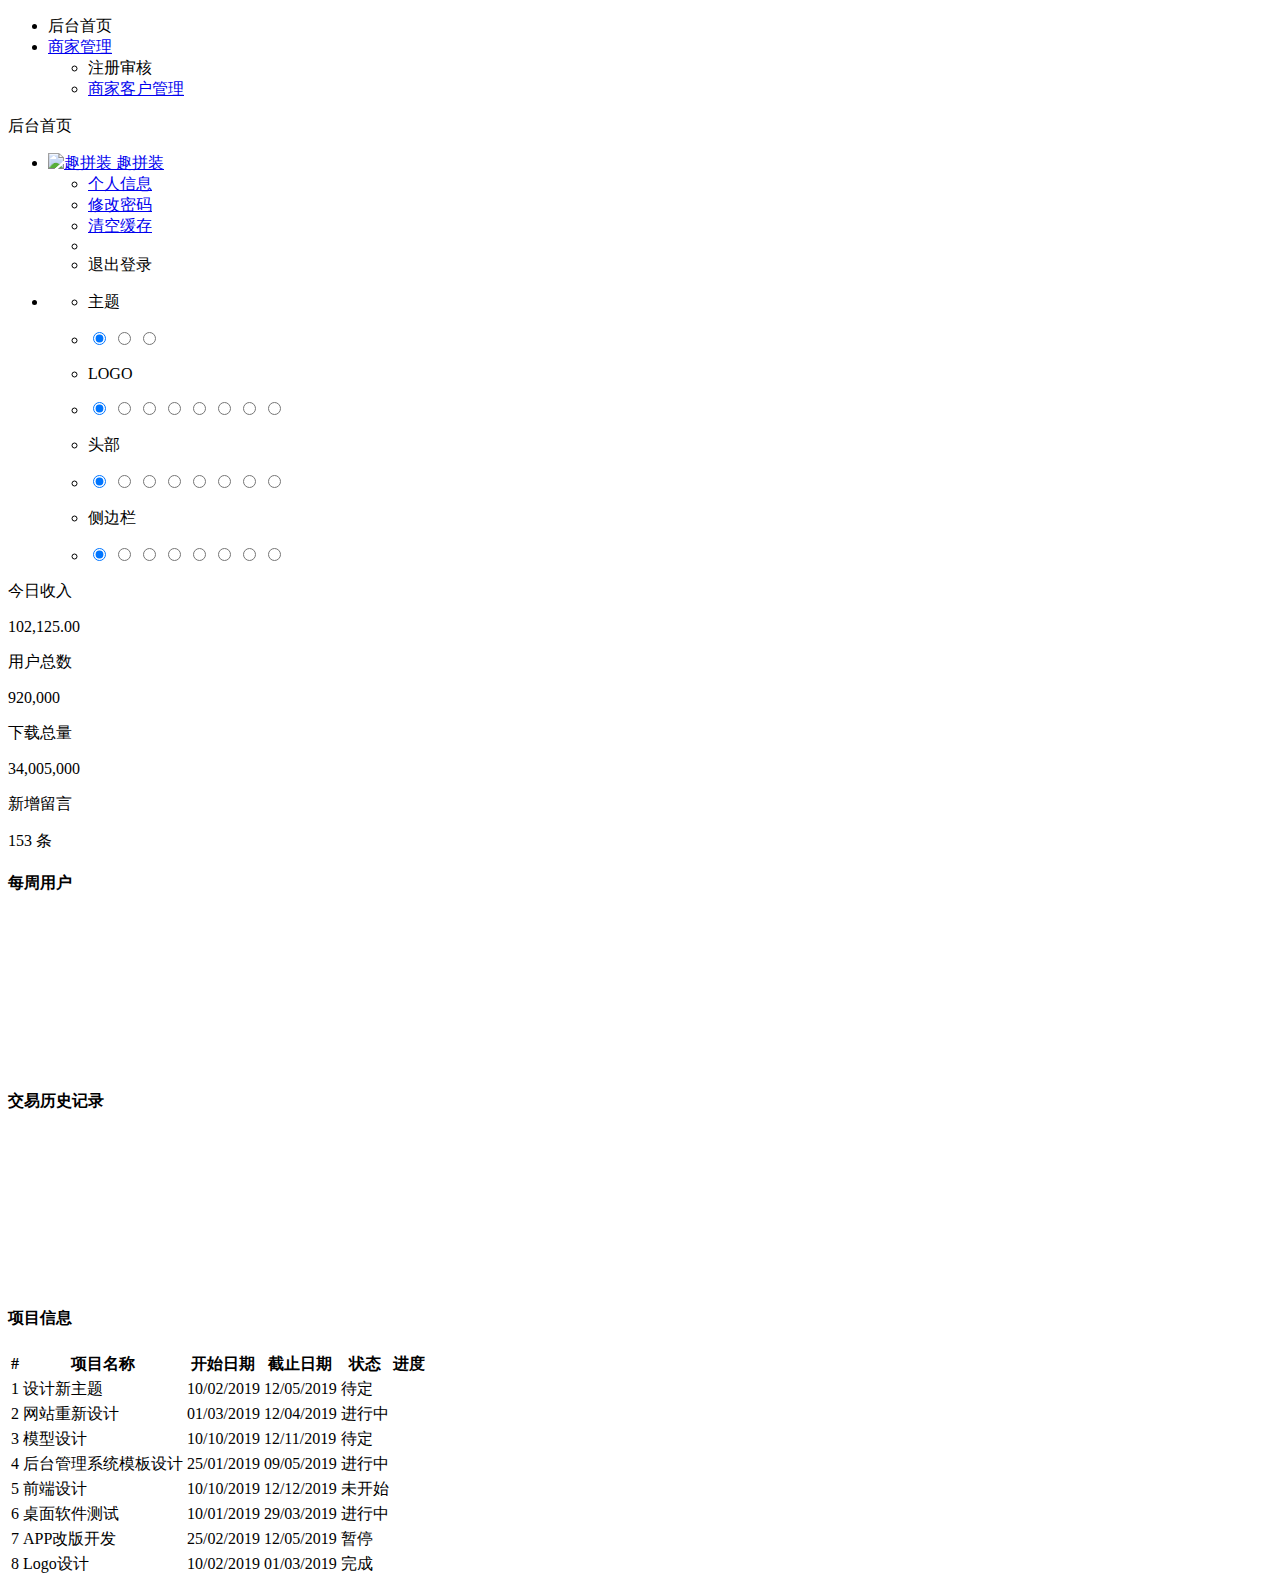
==== src/main/resources/templates/index.html @ 05cc02fd "后台管理系统" ====
<!DOCTYPE html>
<html lang="zh" xmlns:th="http://www.thymeleaf.org">
<head>
<meta charset="utf-8">
<meta name="viewport" content="width=device-width, initial-scale=1, maximum-scale=1, user-scalable=no" />
<title>趣拼装后台管理系统</title>
<link rel="icon" th:href="@{/images/favicon.ico}" type="image/ico">
<meta name="keywords" content="趣拼装后台管理系统">
<meta name="description" content="趣拼装后台管理系统">
<meta name="author" content="yinqi">
<link th:href="@{/css/bootstrap.min.css}" rel="stylesheet">
<link th:href="@{/css/materialdesignicons.min.css}" rel="stylesheet">
<link th:href="@{/css/style.min.css}" rel="stylesheet">
</head>
  
<body>
<div class="lyear-layout-web">
  <div class="lyear-layout-container">
    <!--左侧导航-->
    <aside class="lyear-layout-sidebar">
      

      <div class="lyear-layout-sidebar-scroll"> 
        
        <nav class="sidebar-main">
          <ul class="nav nav-drawer">
            <li class="nav-item active"> <a th:href="@{/back/api/index}"><i class="mdi mdi-home"></i> 后台首页</a> </li>
            <li class="nav-item nav-item-has-subnav">
              <a href="javascript:void(0)"><i class="mdi mdi-menu"></i> 商家管理</a>
              <ul class="nav nav-subnav">
                <li> <a th:href="@{/back/api/business/businessList}">注册审核</a> </li>
                <li class="nav-item nav-item-has-subnav">
                  <a href="#!">商家客户管理</a>
                </li>

              </ul>
            </li>
<!--            <li class="nav-item nav-item-has-subnav">-->
<!--              <a href="javascript:void(0)"><i class="mdi mdi-palette"></i> UI 元素</a>-->
<!--              <ul class="nav nav-subnav">-->
<!--                <li> <a href="lyear_ui_buttons.html">按钮</a> </li>-->
<!--                <li> <a href="lyear_ui_cards.html">卡片</a> </li>-->
<!--                <li> <a href="lyear_ui_grid.html">格栅</a> </li>-->
<!--                <li> <a href="lyear_ui_icons.html">图标</a> </li>-->
<!--                <li> <a href="lyear_ui_tables.html">表格</a> </li>-->
<!--                <li> <a href="lyear_ui_modals.html">模态框</a> </li>-->
<!--                <li> <a href="lyear_ui_tooltips_popover.html">提示 / 弹出框</a> </li>-->
<!--                <li> <a href="lyear_ui_alerts.html">警告框</a> </li>-->
<!--                <li> <a href="lyear_ui_pagination.html">分页</a> </li>-->
<!--                <li> <a href="lyear_ui_progress.html">进度条</a> </li>-->
<!--                <li> <a href="lyear_ui_tabs.html">标签页</a> </li>-->
<!--                <li> <a href="lyear_ui_typography.html">排版</a> </li>-->
<!--                <li> <a href="lyear_ui_other.html">其他</a> </li>-->
<!--              </ul>-->
<!--            </li>-->
<!--            <li class="nav-item nav-item-has-subnav">-->
<!--              <a href="javascript:void(0)"><i class="mdi mdi-format-align-justify"></i> 表单</a>-->
<!--              <ul class="nav nav-subnav">-->
<!--                <li> <a href="lyear_forms_elements.html">基本元素</a> </li>-->
<!--                <li> <a href="lyear_forms_radio.html">单选框</a> </li>-->
<!--                <li> <a href="lyear_forms_checkbox.html">复选框</a> </li>-->
<!--                <li> <a href="lyear_forms_switch.html">开关</a> </li>-->
<!--              </ul>-->
<!--            </li>-->
<!--            <li class="nav-item nav-item-has-subnav">-->
<!--              <a href="javascript:void(0)"><i class="mdi mdi-file-outline"></i> 示例页面</a>-->
<!--              <ul class="nav nav-subnav">-->
<!--                <li> <a href="businessList.html">文档列表</a> </li>-->
<!--                <li> <a href="lyear_pages_gallery.html">图库列表</a> </li>-->
<!--                <li> <a href="lyear_pages_config.html">网站配置</a> </li>-->
<!--                <li> <a href="lyear_pages_rabc.html">设置权限</a> </li>-->
<!--                <li> <a href="businessDetail.html">新增文档</a> </li>-->
<!--                <li> <a href="login.html">登录页面</a> </li>-->
<!--              </ul>-->
<!--            </li>-->
<!--            <li class="nav-item nav-item-has-subnav">-->
<!--              <a href="javascript:void(0)"><i class="mdi mdi-language-javascript"></i> JS 插件</a>-->
<!--              <ul class="nav nav-subnav">-->
<!--                <li> <a href="lyear_js_datepicker.html">日期选取器</a> </li>-->
<!--                <li> <a href="lyear_js_sliders.html">滑块</a> </li>-->
<!--                <li> <a href="lyear_js_colorpicker.html">选色器</a> </li>-->
<!--                <li> <a href="lyear_js_chartjs.html">Chart.js</a> </li>-->
<!--                <li> <a href="lyear_js_jconfirm.html">对话框</a> </li>-->
<!--                <li> <a href="lyear_js_tags_input.html">标签插件</a> </li>-->
<!--                <li> <a href="lyear_js_notify.html">通知消息</a> </li>-->
<!--              </ul>-->
<!--            </li>-->
<!--            <li class="nav-item nav-item-has-subnav">-->
<!--              <a href="javascript:void(0)"><i class="mdi mdi-menu"></i> 多级菜单</a>-->
<!--              <ul class="nav nav-subnav">-->
<!--                <li> <a href="#!">一级菜单</a> </li>-->
<!--                <li class="nav-item nav-item-has-subnav"> -->
<!--                  <a href="#!">一级菜单</a>-->
<!--                  <ul class="nav nav-subnav">-->
<!--                    <li> <a href="#!">二级菜单</a> </li>-->
<!--                    <li class="nav-item nav-item-has-subnav"> -->
<!--                      <a href="#!">二级菜单</a>-->
<!--                      <ul class="nav nav-subnav">-->
<!--                        <li> <a href="#!">三级菜单</a> </li>-->
<!--                        <li> <a href="#!">三级菜单</a> </li>-->
<!--                      </ul>-->
<!--                    </li>-->
<!--                  </ul>-->
<!--                </li>-->
<!--                <li> <a href="#!">一级菜单</a> </li>-->
<!--              </ul>-->
<!--            </li>-->
          </ul>
        </nav>
        
<!--        <div class="sidebar-footer">-->
<!--          <p class="copyright">Copyright &copy; 2019. <a target="_blank" href="http://lyear.itshubao.com">IT书包</a> All rights reserved.</p>-->
<!--        </div>-->
      </div>
      
    </aside>
    <!--End 左侧导航-->
    
    <!--头部信息-->
    <header class="lyear-layout-header">
      
      <nav class="navbar navbar-default">
        <div class="topbar">
          
          <div class="topbar-left">
            <div class="lyear-aside-toggler">
              <span class="lyear-toggler-bar"></span>
              <span class="lyear-toggler-bar"></span>
              <span class="lyear-toggler-bar"></span>
            </div>
            <span class="navbar-page-title"> 后台首页 </span>
          </div>
          
          <ul class="topbar-right">
            <li class="dropdown dropdown-profile">
              <a href="javascript:void(0)" data-toggle="dropdown">
                <img class="img-avatar img-avatar-48 m-r-10" th:src="@{/images/users/avatar.jpg}" alt="趣拼装" />
                <span>趣拼装 <span class="caret"></span></span>
              </a>
              <ul class="dropdown-menu dropdown-menu-right">
                <li> <a href="lyear_pages_profile.html"><i class="mdi mdi-account"></i> 个人信息</a> </li>
                <li> <a href="lyear_pages_edit_pwd.html"><i class="mdi mdi-lock-outline"></i> 修改密码</a> </li>
                <li> <a href="javascript:void(0)"><i class="mdi mdi-delete"></i> 清空缓存</a></li>
                <li class="divider"></li>
                <li> <a th:href="@{/back/api/loginOut}"><i class="mdi mdi-logout-variant"></i> 退出登录</a> </li>
              </ul>
            </li>
            <!--切换主题配色-->
		    <li class="dropdown dropdown-skin">
			  <span data-toggle="dropdown" class="icon-palette"><i class="mdi mdi-palette"></i></span>
			  <ul class="dropdown-menu dropdown-menu-right" data-stopPropagation="true">
                <li class="drop-title"><p>主题</p></li>
                <li class="drop-skin-li clearfix">
                  <span class="inverse">
                    <input type="radio" name="site_theme" value="default" id="site_theme_1" checked>
                    <label for="site_theme_1"></label>
                  </span>
                  <span>
                    <input type="radio" name="site_theme" value="dark" id="site_theme_2">
                    <label for="site_theme_2"></label>
                  </span>
                  <span>
                    <input type="radio" name="site_theme" value="translucent" id="site_theme_3">
                    <label for="site_theme_3"></label>
                  </span>
                </li>
			    <li class="drop-title"><p>LOGO</p></li>
				<li class="drop-skin-li clearfix">
                  <span class="inverse">
                    <input type="radio" name="logo_bg" value="default" id="logo_bg_1" checked>
                    <label for="logo_bg_1"></label>
                  </span>
                  <span>
                    <input type="radio" name="logo_bg" value="color_2" id="logo_bg_2">
                    <label for="logo_bg_2"></label>
                  </span>
                  <span>
                    <input type="radio" name="logo_bg" value="color_3" id="logo_bg_3">
                    <label for="logo_bg_3"></label>
                  </span>
                  <span>
                    <input type="radio" name="logo_bg" value="color_4" id="logo_bg_4">
                    <label for="logo_bg_4"></label>
                  </span>
                  <span>
                    <input type="radio" name="logo_bg" value="color_5" id="logo_bg_5">
                    <label for="logo_bg_5"></label>
                  </span>
                  <span>
                    <input type="radio" name="logo_bg" value="color_6" id="logo_bg_6">
                    <label for="logo_bg_6"></label>
                  </span>
                  <span>
                    <input type="radio" name="logo_bg" value="color_7" id="logo_bg_7">
                    <label for="logo_bg_7"></label>
                  </span>
                  <span>
                    <input type="radio" name="logo_bg" value="color_8" id="logo_bg_8">
                    <label for="logo_bg_8"></label>
                  </span>
				</li>
				<li class="drop-title"><p>头部</p></li>
				<li class="drop-skin-li clearfix">
                  <span class="inverse">
                    <input type="radio" name="header_bg" value="default" id="header_bg_1" checked>
                    <label for="header_bg_1"></label>                      
                  </span>                                                    
                  <span>                                                     
                    <input type="radio" name="header_bg" value="color_2" id="header_bg_2">
                    <label for="header_bg_2"></label>                      
                  </span>                                                    
                  <span>                                                     
                    <input type="radio" name="header_bg" value="color_3" id="header_bg_3">
                    <label for="header_bg_3"></label>
                  </span>
                  <span>
                    <input type="radio" name="header_bg" value="color_4" id="header_bg_4">
                    <label for="header_bg_4"></label>                      
                  </span>                                                    
                  <span>                                                     
                    <input type="radio" name="header_bg" value="color_5" id="header_bg_5">
                    <label for="header_bg_5"></label>                      
                  </span>                                                    
                  <span>                                                     
                    <input type="radio" name="header_bg" value="color_6" id="header_bg_6">
                    <label for="header_bg_6"></label>                      
                  </span>                                                    
                  <span>                                                     
                    <input type="radio" name="header_bg" value="color_7" id="header_bg_7">
                    <label for="header_bg_7"></label>
                  </span>
                  <span>
                    <input type="radio" name="header_bg" value="color_8" id="header_bg_8">
                    <label for="header_bg_8"></label>
                  </span>
				</li>
				<li class="drop-title"><p>侧边栏</p></li>
				<li class="drop-skin-li clearfix">
                  <span class="inverse">
                    <input type="radio" name="sidebar_bg" value="default" id="sidebar_bg_1" checked>
                    <label for="sidebar_bg_1"></label>
                  </span>
                  <span>
                    <input type="radio" name="sidebar_bg" value="color_2" id="sidebar_bg_2">
                    <label for="sidebar_bg_2"></label>
                  </span>
                  <span>
                    <input type="radio" name="sidebar_bg" value="color_3" id="sidebar_bg_3">
                    <label for="sidebar_bg_3"></label>
                  </span>
                  <span>
                    <input type="radio" name="sidebar_bg" value="color_4" id="sidebar_bg_4">
                    <label for="sidebar_bg_4"></label>
                  </span>
                  <span>
                    <input type="radio" name="sidebar_bg" value="color_5" id="sidebar_bg_5">
                    <label for="sidebar_bg_5"></label>
                  </span>
                  <span>
                    <input type="radio" name="sidebar_bg" value="color_6" id="sidebar_bg_6">
                    <label for="sidebar_bg_6"></label>
                  </span>
                  <span>
                    <input type="radio" name="sidebar_bg" value="color_7" id="sidebar_bg_7">
                    <label for="sidebar_bg_7"></label>
                  </span>
                  <span>
                    <input type="radio" name="sidebar_bg" value="color_8" id="sidebar_bg_8">
                    <label for="sidebar_bg_8"></label>
                  </span>
				</li>
			  </ul>
			</li>
            <!--切换主题配色-->
          </ul>
          
        </div>
      </nav>
      
    </header>
    <!--End 头部信息-->
    
    <!--页面主要内容-->
    <main class="lyear-layout-content">
      
      <div class="container-fluid">
        
        <div class="row">
          <div class="col-sm-6 col-lg-3">
            <div class="card bg-primary">
              <div class="card-body clearfix">
                <div class="pull-right">
                  <p class="h6 text-white m-t-0">今日收入</p>
                  <p class="h3 text-white m-b-0">102,125.00</p>
                </div>
                <div class="pull-left"> <span class="img-avatar img-avatar-48 bg-translucent"><i class="mdi mdi-currency-cny fa-1-5x"></i></span> </div>
              </div>
            </div>
          </div>
          
          <div class="col-sm-6 col-lg-3">
            <div class="card bg-danger">
              <div class="card-body clearfix">
                <div class="pull-right">
                  <p class="h6 text-white m-t-0">用户总数</p>
                  <p class="h3 text-white m-b-0">920,000</p>
                </div>
                <div class="pull-left"> <span class="img-avatar img-avatar-48 bg-translucent"><i class="mdi mdi-account fa-1-5x"></i></span> </div>
              </div>
            </div>
          </div>
          
          <div class="col-sm-6 col-lg-3">
            <div class="card bg-success">
              <div class="card-body clearfix">
                <div class="pull-right">
                  <p class="h6 text-white m-t-0">下载总量</p>
                  <p class="h3 text-white m-b-0">34,005,000</p>
                </div>
                <div class="pull-left"> <span class="img-avatar img-avatar-48 bg-translucent"><i class="mdi mdi-arrow-down-bold fa-1-5x"></i></span> </div>
              </div>
            </div>
          </div>
          
          <div class="col-sm-6 col-lg-3">
            <div class="card bg-purple">
              <div class="card-body clearfix">
                <div class="pull-right">
                  <p class="h6 text-white m-t-0">新增留言</p>
                  <p class="h3 text-white m-b-0">153 条</p>
                </div>
                <div class="pull-left"> <span class="img-avatar img-avatar-48 bg-translucent"><i class="mdi mdi-comment-outline fa-1-5x"></i></span> </div>
              </div>
            </div>
          </div>
        </div>
        
        <div class="row">
          
          <div class="col-lg-6"> 
            <div class="card">
              <div class="card-header">
                <h4>每周用户</h4>
              </div>
              <div class="card-body">
                <canvas class="js-chartjs-bars"></canvas>
              </div>
            </div>
          </div>
          
          <div class="col-lg-6"> 
            <div class="card">
              <div class="card-header">
                <h4>交易历史记录</h4>
              </div>
              <div class="card-body">
                <canvas class="js-chartjs-lines"></canvas>
              </div>
            </div>
          </div>
           
        </div>
        
        <div class="row">
          
          <div class="col-lg-12">
            <div class="card">
              <div class="card-header">
                <h4>项目信息</h4>
              </div>
              <div class="card-body">
                <div class="table-responsive">
                  <table class="table table-hover">
                    <thead>
                      <tr>
                        <th>#</th>
                        <th>项目名称</th>
                        <th>开始日期</th>
                        <th>截止日期</th>
                        <th>状态</th>
                        <th>进度</th>
                      </tr>
                    </thead>
                    <tbody>
                      <tr>
                        <td>1</td>
                        <td>设计新主题</td>
                        <td>10/02/2019</td>
                        <td>12/05/2019</td>
                        <td><span class="label label-warning">待定</span></td>
                        <td>
                          <div class="progress progress-striped progress-sm">
                            <div class="progress-bar progress-bar-warning" style="width: 45%;"></div>
                          </div>
                        </td>
                      </tr>
                      <tr>
                        <td>2</td>
                        <td>网站重新设计</td>
                        <td>01/03/2019</td>
                       <td>12/04/2019</td>
                        <td><span class="label label-success">进行中</span></td>
                        <td>
                          <div class="progress progress-striped progress-sm">
                            <div class="progress-bar progress-bar-success" style="width: 30%;"></div>
                          </div>
                        </td>
                      </tr>
                      <tr>
                        <td>3</td>
                        <td>模型设计</td>
                         <td>10/10/2019</td>
                         <td>12/11/2019</td>
                        <td><span class="label label-warning">待定</span></td>
                        <td>
                          <div class="progress progress-striped progress-sm">
                            <div class="progress-bar progress-bar-warning" style="width: 25%;"></div>
                          </div>
                        </td>
                      </tr>
                      <tr>
                        <td>4</td>
                        <td>后台管理系统模板设计</td>
                        <td>25/01/2019</td>
                        <td>09/05/2019</td>
                        <td><span class="label label-success">进行中</span></td>
                        <td>
                          <div class="progress progress-striped progress-sm">
                            <div class="progress-bar progress-bar-success" style="width: 55%;"></div>
                          </div>
                        </td>
                      </tr>
                      <tr>
                        <td>5</td>
                        <td>前端设计</td>
                        <td>10/10/2019</td>
                        <td>12/12/2019</td>
                        <td><span class="label label-danger">未开始</span></td>
                        <td>
                          <div class="progress progress-striped progress-sm">
                            <div class="progress-bar progress-bar-danger" style="width: 0%;"></div>
                          </div>
                        </td>
                      </tr>
                      <tr>
                        <td>6</td>
                        <td>桌面软件测试</td>
                        <td>10/01/2019</td>
                        <td>29/03/2019</td>
                        <td><span class="label label-success">进行中</span></td>
                        <td>
                          <div class="progress progress-striped progress-sm">
                            <div class="progress-bar progress-bar-success" style="width: 75%;"></div>
                          </div>
                        </td>
                      </tr>
                      <tr>
                        <td>7</td>
                        <td>APP改版开发</td>
                        <td>25/02/2019</td>
                        <td>12/05/2019</td>
                        <td><span class="label label-danger">暂停</span></td>
                        <td>
                          <div class="progress progress-striped progress-sm">
                            <div class="progress-bar progress-bar-danger" style="width: 15%;"></div>
                          </div>
                        </td>
                      </tr>
                      <tr>
                        <td>8</td>
                        <td>Logo设计</td>
                        <td>10/02/2019</td>
                        <td>01/03/2019</td>
                        <td><span class="label label-warning">完成</span></td>
                        <td>
                          <div class="progress progress-striped progress-sm">
                            <div class="progress-bar progress-bar-success" style="width: 100%;"></div>
                          </div>
                        </td>
                      </tr>
                    </tbody>
                  </table>
                </div>
              </div>
            </div>
          </div>
          
        </div>
        
      </div>
      
    </main>
    <!--End 页面主要内容-->
  </div>
</div>

<script type="text/javascript" th:src="@{/js/jquery.min.js}"></script>
<script type="text/javascript" th:src="@{/js/bootstrap.min.js}"></script>
<script type="text/javascript" th:src="@{/js/perfect-scrollbar.min.js}"></script>
<script type="text/javascript" th:src="@{/js/main.min.js}"></script>

<!--图表插件-->
<script type="text/javascript"  th:src="@{/js/Chart.js}"></script>
<script type="text/javascript">
$(document).ready(function(e) {
    var $dashChartBarsCnt  = jQuery( '.js-chartjs-bars' )[0].getContext( '2d' ),
        $dashChartLinesCnt = jQuery( '.js-chartjs-lines' )[0].getContext( '2d' );
    
    var $dashChartBarsData = {
		labels: ['周一', '周二', '周三', '周四', '周五', '周六', '周日'],
		datasets: [
			{
				label: '注册用户',
                borderWidth: 1,
                borderColor: 'rgba(0,0,0,0)',
				backgroundColor: 'rgba(51,202,185,0.5)',
                hoverBackgroundColor: "rgba(51,202,185,0.7)",
                hoverBorderColor: "rgba(0,0,0,0)",
				data: [2500, 1500, 1200, 3200, 4800, 3500, 1500]
			}
		]
	};
    var $dashChartLinesData = {
		labels: ['2003', '2004', '2005', '2006', '2007', '2008', '2009', '2010', '2011', '2012', '2013', '2014'],
		datasets: [
			{
				label: '交易资金',
				data: [20, 25, 40, 30, 45, 40, 55, 40, 48, 40, 42, 50],
				borderColor: '#358ed7',
				backgroundColor: 'rgba(53, 142, 215, 0.175)',
                borderWidth: 1,
                fill: false,
                lineTension: 0.5
			}
		]
	};
    
    new Chart($dashChartBarsCnt, {
        type: 'bar',
        data: $dashChartBarsData
    });
    
    var myLineChart = new Chart($dashChartLinesCnt, {
        type: 'line',
        data: $dashChartLinesData,
    });
});
</script>
</body>
</html>
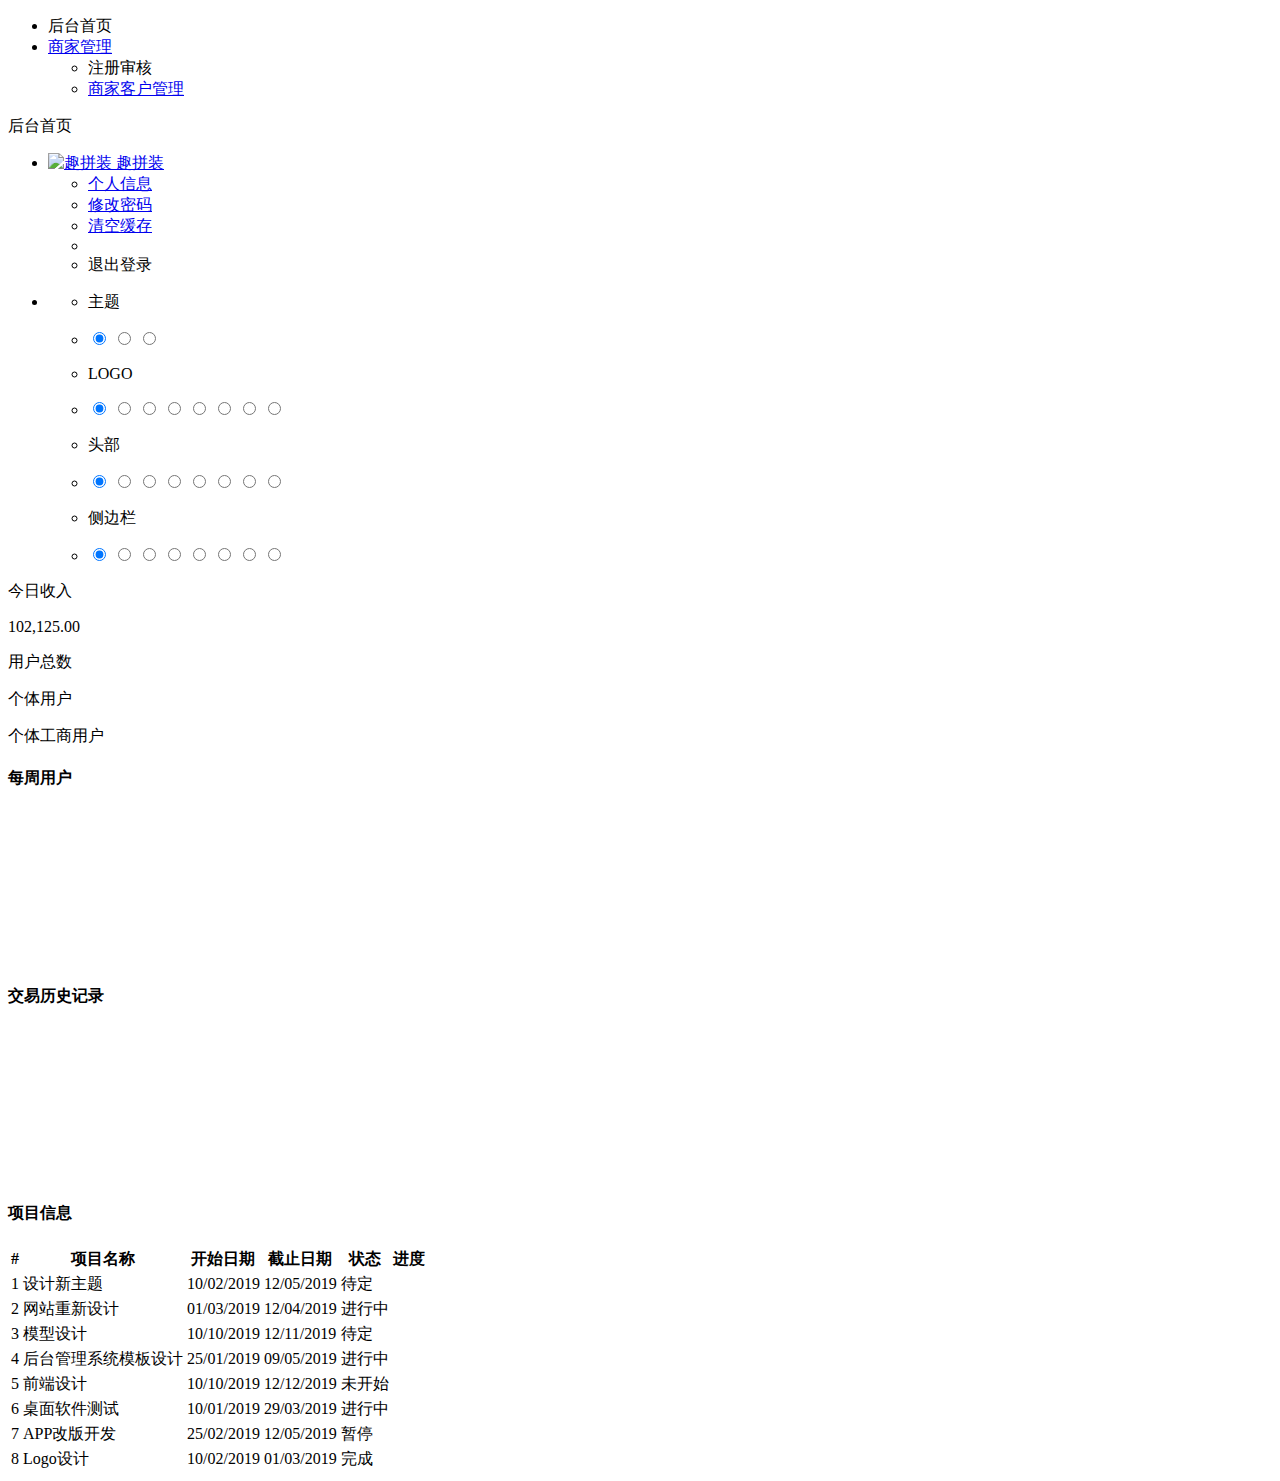
==== commit 91c8f7e5: "一些优化" ====
--- a/src/main/resources/templates/index.html
+++ b/src/main/resources/templates/index.html
@@ -303,7 +303,7 @@
               <div class="card-body clearfix">
                 <div class="pull-right">
                   <p class="h6 text-white m-t-0">用户总数</p>
-                  <p class="h3 text-white m-b-0">920,000</p>
+                  <p class="h3 text-white m-b-0" th:text="${count}"></p>
                 </div>
                 <div class="pull-left"> <span class="img-avatar img-avatar-48 bg-translucent"><i class="mdi mdi-account fa-1-5x"></i></span> </div>
               </div>
@@ -314,8 +314,8 @@
             <div class="card bg-success">
               <div class="card-body clearfix">
                 <div class="pull-right">
-                  <p class="h6 text-white m-t-0">下载总量</p>
-                  <p class="h3 text-white m-b-0">34,005,000</p>
+                  <p class="h6 text-white m-t-0">个体用户</p>
+                  <p class="h3 text-white m-b-0" th:text="${count0}"></p>
                 </div>
                 <div class="pull-left"> <span class="img-avatar img-avatar-48 bg-translucent"><i class="mdi mdi-arrow-down-bold fa-1-5x"></i></span> </div>
               </div>
@@ -326,8 +326,8 @@
             <div class="card bg-purple">
               <div class="card-body clearfix">
                 <div class="pull-right">
-                  <p class="h6 text-white m-t-0">新增留言</p>
-                  <p class="h3 text-white m-b-0">153 条</p>
+                  <p class="h6 text-white m-t-0" >个体工商用户</p>
+                  <p class="h3 text-white m-b-0" th:text="${count1}"></p>
                 </div>
                 <div class="pull-left"> <span class="img-avatar img-avatar-48 bg-translucent"><i class="mdi mdi-comment-outline fa-1-5x"></i></span> </div>
               </div>
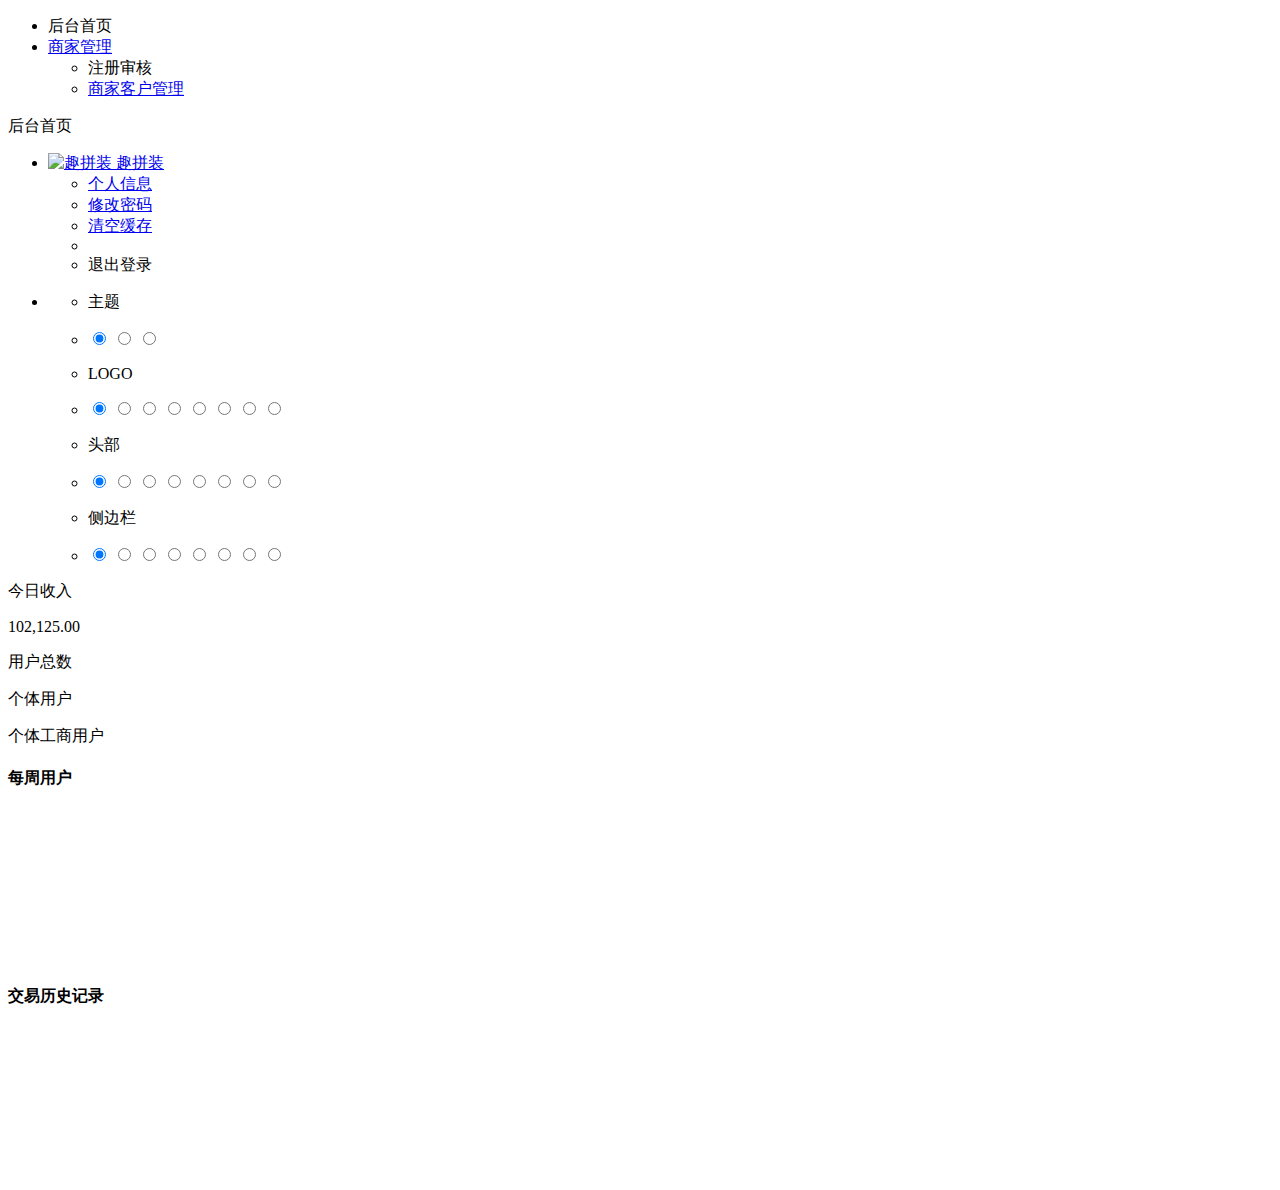
==== commit ef9526a3: "一些优化" ====
--- a/src/main/resources/templates/index.html
+++ b/src/main/resources/templates/index.html
@@ -361,131 +361,131 @@
            
         </div>
         
-        <div class="row">
-          
-          <div class="col-lg-12">
-            <div class="card">
-              <div class="card-header">
-                <h4>项目信息</h4>
-              </div>
-              <div class="card-body">
-                <div class="table-responsive">
-                  <table class="table table-hover">
-                    <thead>
-                      <tr>
-                        <th>#</th>
-                        <th>项目名称</th>
-                        <th>开始日期</th>
-                        <th>截止日期</th>
-                        <th>状态</th>
-                        <th>进度</th>
-                      </tr>
-                    </thead>
-                    <tbody>
-                      <tr>
-                        <td>1</td>
-                        <td>设计新主题</td>
-                        <td>10/02/2019</td>
-                        <td>12/05/2019</td>
-                        <td><span class="label label-warning">待定</span></td>
-                        <td>
-                          <div class="progress progress-striped progress-sm">
-                            <div class="progress-bar progress-bar-warning" style="width: 45%;"></div>
-                          </div>
-                        </td>
-                      </tr>
-                      <tr>
-                        <td>2</td>
-                        <td>网站重新设计</td>
-                        <td>01/03/2019</td>
-                       <td>12/04/2019</td>
-                        <td><span class="label label-success">进行中</span></td>
-                        <td>
-                          <div class="progress progress-striped progress-sm">
-                            <div class="progress-bar progress-bar-success" style="width: 30%;"></div>
-                          </div>
-                        </td>
-                      </tr>
-                      <tr>
-                        <td>3</td>
-                        <td>模型设计</td>
-                         <td>10/10/2019</td>
-                         <td>12/11/2019</td>
-                        <td><span class="label label-warning">待定</span></td>
-                        <td>
-                          <div class="progress progress-striped progress-sm">
-                            <div class="progress-bar progress-bar-warning" style="width: 25%;"></div>
-                          </div>
-                        </td>
-                      </tr>
-                      <tr>
-                        <td>4</td>
-                        <td>后台管理系统模板设计</td>
-                        <td>25/01/2019</td>
-                        <td>09/05/2019</td>
-                        <td><span class="label label-success">进行中</span></td>
-                        <td>
-                          <div class="progress progress-striped progress-sm">
-                            <div class="progress-bar progress-bar-success" style="width: 55%;"></div>
-                          </div>
-                        </td>
-                      </tr>
-                      <tr>
-                        <td>5</td>
-                        <td>前端设计</td>
-                        <td>10/10/2019</td>
-                        <td>12/12/2019</td>
-                        <td><span class="label label-danger">未开始</span></td>
-                        <td>
-                          <div class="progress progress-striped progress-sm">
-                            <div class="progress-bar progress-bar-danger" style="width: 0%;"></div>
-                          </div>
-                        </td>
-                      </tr>
-                      <tr>
-                        <td>6</td>
-                        <td>桌面软件测试</td>
-                        <td>10/01/2019</td>
-                        <td>29/03/2019</td>
-                        <td><span class="label label-success">进行中</span></td>
-                        <td>
-                          <div class="progress progress-striped progress-sm">
-                            <div class="progress-bar progress-bar-success" style="width: 75%;"></div>
-                          </div>
-                        </td>
-                      </tr>
-                      <tr>
-                        <td>7</td>
-                        <td>APP改版开发</td>
-                        <td>25/02/2019</td>
-                        <td>12/05/2019</td>
-                        <td><span class="label label-danger">暂停</span></td>
-                        <td>
-                          <div class="progress progress-striped progress-sm">
-                            <div class="progress-bar progress-bar-danger" style="width: 15%;"></div>
-                          </div>
-                        </td>
-                      </tr>
-                      <tr>
-                        <td>8</td>
-                        <td>Logo设计</td>
-                        <td>10/02/2019</td>
-                        <td>01/03/2019</td>
-                        <td><span class="label label-warning">完成</span></td>
-                        <td>
-                          <div class="progress progress-striped progress-sm">
-                            <div class="progress-bar progress-bar-success" style="width: 100%;"></div>
-                          </div>
-                        </td>
-                      </tr>
-                    </tbody>
-                  </table>
-                </div>
-              </div>
-            </div>
-          </div>
-          
-        </div>
+<!--        <div class="row">-->
+<!--          -->
+<!--          <div class="col-lg-12">-->
+<!--            <div class="card">-->
+<!--              <div class="card-header">-->
+<!--                <h4>项目信息</h4>-->
+<!--              </div>-->
+<!--              <div class="card-body">-->
+<!--                <div class="table-responsive">-->
+<!--                  <table class="table table-hover">-->
+<!--                    <thead>-->
+<!--                      <tr>-->
+<!--                        <th>#</th>-->
+<!--                        <th>项目名称</th>-->
+<!--                        <th>开始日期</th>-->
+<!--                        <th>截止日期</th>-->
+<!--                        <th>状态</th>-->
+<!--                        <th>进度</th>-->
+<!--                      </tr>-->
+<!--                    </thead>-->
+<!--                    <tbody>-->
+<!--                      <tr>-->
+<!--                        <td>1</td>-->
+<!--                        <td>设计新主题</td>-->
+<!--                        <td>10/02/2019</td>-->
+<!--                        <td>12/05/2019</td>-->
+<!--                        <td><span class="label label-warning">待定</span></td>-->
+<!--                        <td>-->
+<!--                          <div class="progress progress-striped progress-sm">-->
+<!--                            <div class="progress-bar progress-bar-warning" style="width: 45%;"></div>-->
+<!--                          </div>-->
+<!--                        </td>-->
+<!--                      </tr>-->
+<!--                      <tr>-->
+<!--                        <td>2</td>-->
+<!--                        <td>网站重新设计</td>-->
+<!--                        <td>01/03/2019</td>-->
+<!--                       <td>12/04/2019</td>-->
+<!--                        <td><span class="label label-success">进行中</span></td>-->
+<!--                        <td>-->
+<!--                          <div class="progress progress-striped progress-sm">-->
+<!--                            <div class="progress-bar progress-bar-success" style="width: 30%;"></div>-->
+<!--                          </div>-->
+<!--                        </td>-->
+<!--                      </tr>-->
+<!--                      <tr>-->
+<!--                        <td>3</td>-->
+<!--                        <td>模型设计</td>-->
+<!--                         <td>10/10/2019</td>-->
+<!--                         <td>12/11/2019</td>-->
+<!--                        <td><span class="label label-warning">待定</span></td>-->
+<!--                        <td>-->
+<!--                          <div class="progress progress-striped progress-sm">-->
+<!--                            <div class="progress-bar progress-bar-warning" style="width: 25%;"></div>-->
+<!--                          </div>-->
+<!--                        </td>-->
+<!--                      </tr>-->
+<!--                      <tr>-->
+<!--                        <td>4</td>-->
+<!--                        <td>后台管理系统模板设计</td>-->
+<!--                        <td>25/01/2019</td>-->
+<!--                        <td>09/05/2019</td>-->
+<!--                        <td><span class="label label-success">进行中</span></td>-->
+<!--                        <td>-->
+<!--                          <div class="progress progress-striped progress-sm">-->
+<!--                            <div class="progress-bar progress-bar-success" style="width: 55%;"></div>-->
+<!--                          </div>-->
+<!--                        </td>-->
+<!--                      </tr>-->
+<!--                      <tr>-->
+<!--                        <td>5</td>-->
+<!--                        <td>前端设计</td>-->
+<!--                        <td>10/10/2019</td>-->
+<!--                        <td>12/12/2019</td>-->
+<!--                        <td><span class="label label-danger">未开始</span></td>-->
+<!--                        <td>-->
+<!--                          <div class="progress progress-striped progress-sm">-->
+<!--                            <div class="progress-bar progress-bar-danger" style="width: 0%;"></div>-->
+<!--                          </div>-->
+<!--                        </td>-->
+<!--                      </tr>-->
+<!--                      <tr>-->
+<!--                        <td>6</td>-->
+<!--                        <td>桌面软件测试</td>-->
+<!--                        <td>10/01/2019</td>-->
+<!--                        <td>29/03/2019</td>-->
+<!--                        <td><span class="label label-success">进行中</span></td>-->
+<!--                        <td>-->
+<!--                          <div class="progress progress-striped progress-sm">-->
+<!--                            <div class="progress-bar progress-bar-success" style="width: 75%;"></div>-->
+<!--                          </div>-->
+<!--                        </td>-->
+<!--                      </tr>-->
+<!--                      <tr>-->
+<!--                        <td>7</td>-->
+<!--                        <td>APP改版开发</td>-->
+<!--                        <td>25/02/2019</td>-->
+<!--                        <td>12/05/2019</td>-->
+<!--                        <td><span class="label label-danger">暂停</span></td>-->
+<!--                        <td>-->
+<!--                          <div class="progress progress-striped progress-sm">-->
+<!--                            <div class="progress-bar progress-bar-danger" style="width: 15%;"></div>-->
+<!--                          </div>-->
+<!--                        </td>-->
+<!--                      </tr>-->
+<!--                      <tr>-->
+<!--                        <td>8</td>-->
+<!--                        <td>Logo设计</td>-->
+<!--                        <td>10/02/2019</td>-->
+<!--                        <td>01/03/2019</td>-->
+<!--                        <td><span class="label label-warning">完成</span></td>-->
+<!--                        <td>-->
+<!--                          <div class="progress progress-striped progress-sm">-->
+<!--                            <div class="progress-bar progress-bar-success" style="width: 100%;"></div>-->
+<!--                          </div>-->
+<!--                        </td>-->
+<!--                      </tr>-->
+<!--                    </tbody>-->
+<!--                  </table>-->
+<!--                </div>-->
+<!--              </div>-->
+<!--            </div>-->
+<!--          </div>-->
+<!--          -->
+<!--        </div>-->
         
       </div>
       
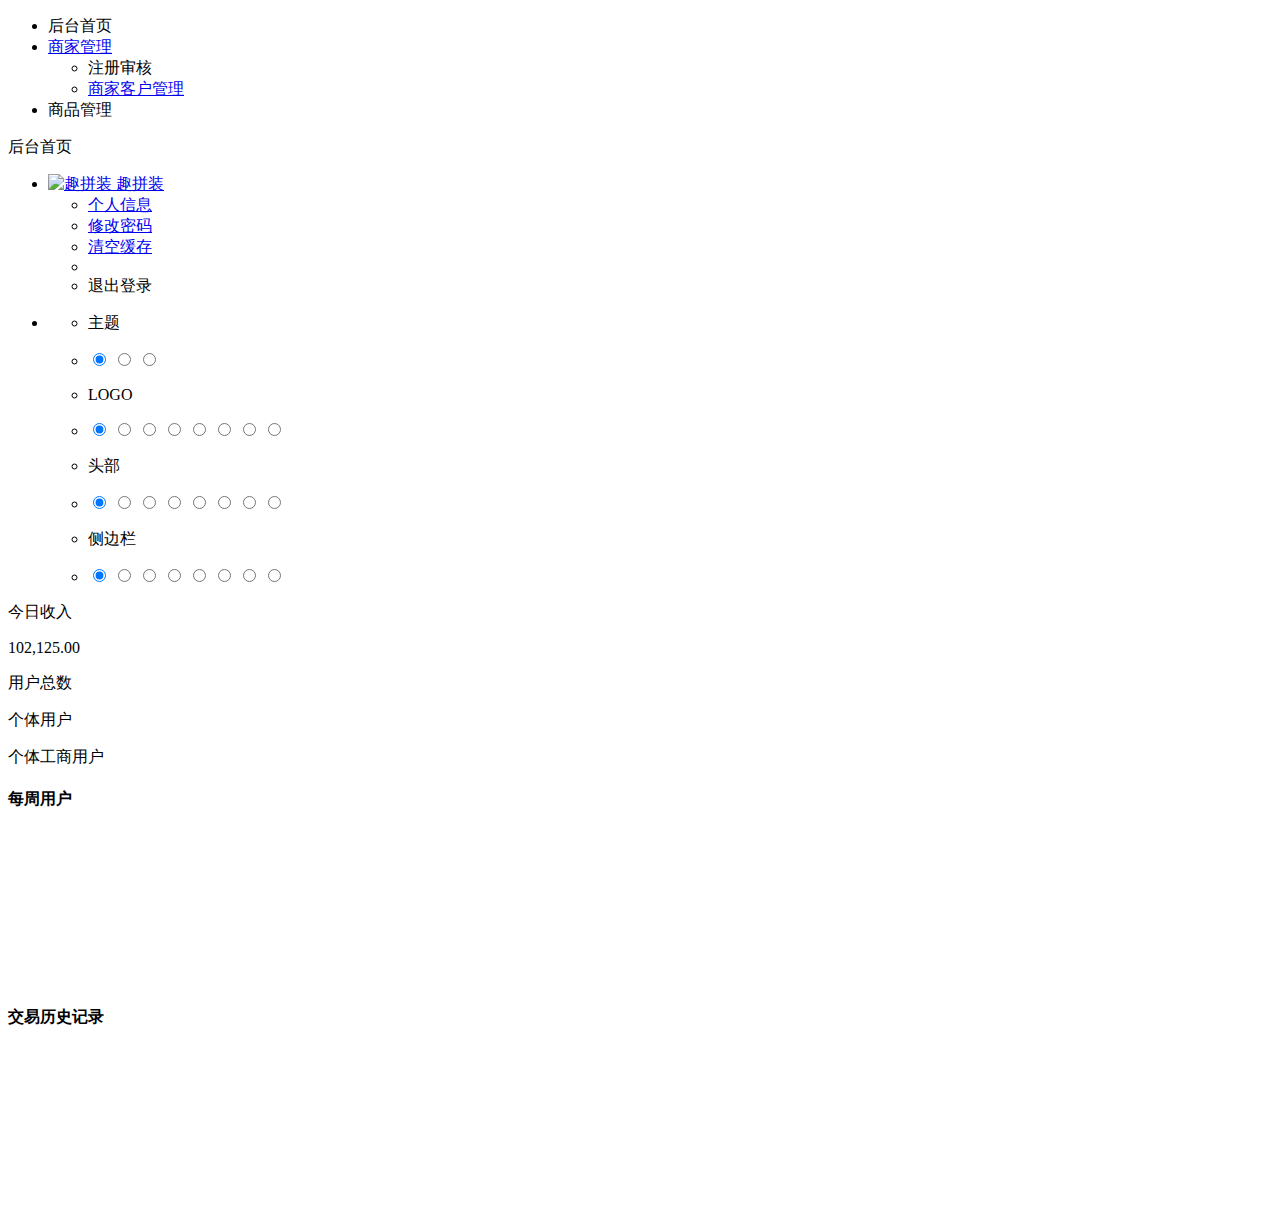
==== commit 22a76f8c: "客户端接口" ====
--- a/src/main/resources/templates/index.html
+++ b/src/main/resources/templates/index.html
@@ -24,7 +24,7 @@
         
         <nav class="sidebar-main">
           <ul class="nav nav-drawer">
-            <li class="nav-item active"> <a th:href="@{/back/api/index}"><i class="mdi mdi-home"></i> 后台首页</a> </li>
+            <li class="nav-item "> <a th:href="@{/back/api/index}"><i class="mdi mdi-home"></i> 后台首页</a> </li>
             <li class="nav-item nav-item-has-subnav">
               <a href="javascript:void(0)"><i class="mdi mdi-menu"></i> 商家管理</a>
               <ul class="nav nav-subnav">
@@ -35,6 +35,7 @@
 
               </ul>
             </li>
+            <li class="nav-item "> <a th:href="@{/back/api/goods/list}"><i class="mdi mdi-home"></i> 商品管理</a> </li>
 <!--            <li class="nav-item nav-item-has-subnav">-->
 <!--              <a href="javascript:void(0)"><i class="mdi mdi-palette"></i> UI 元素</a>-->
 <!--              <ul class="nav nav-subnav">-->
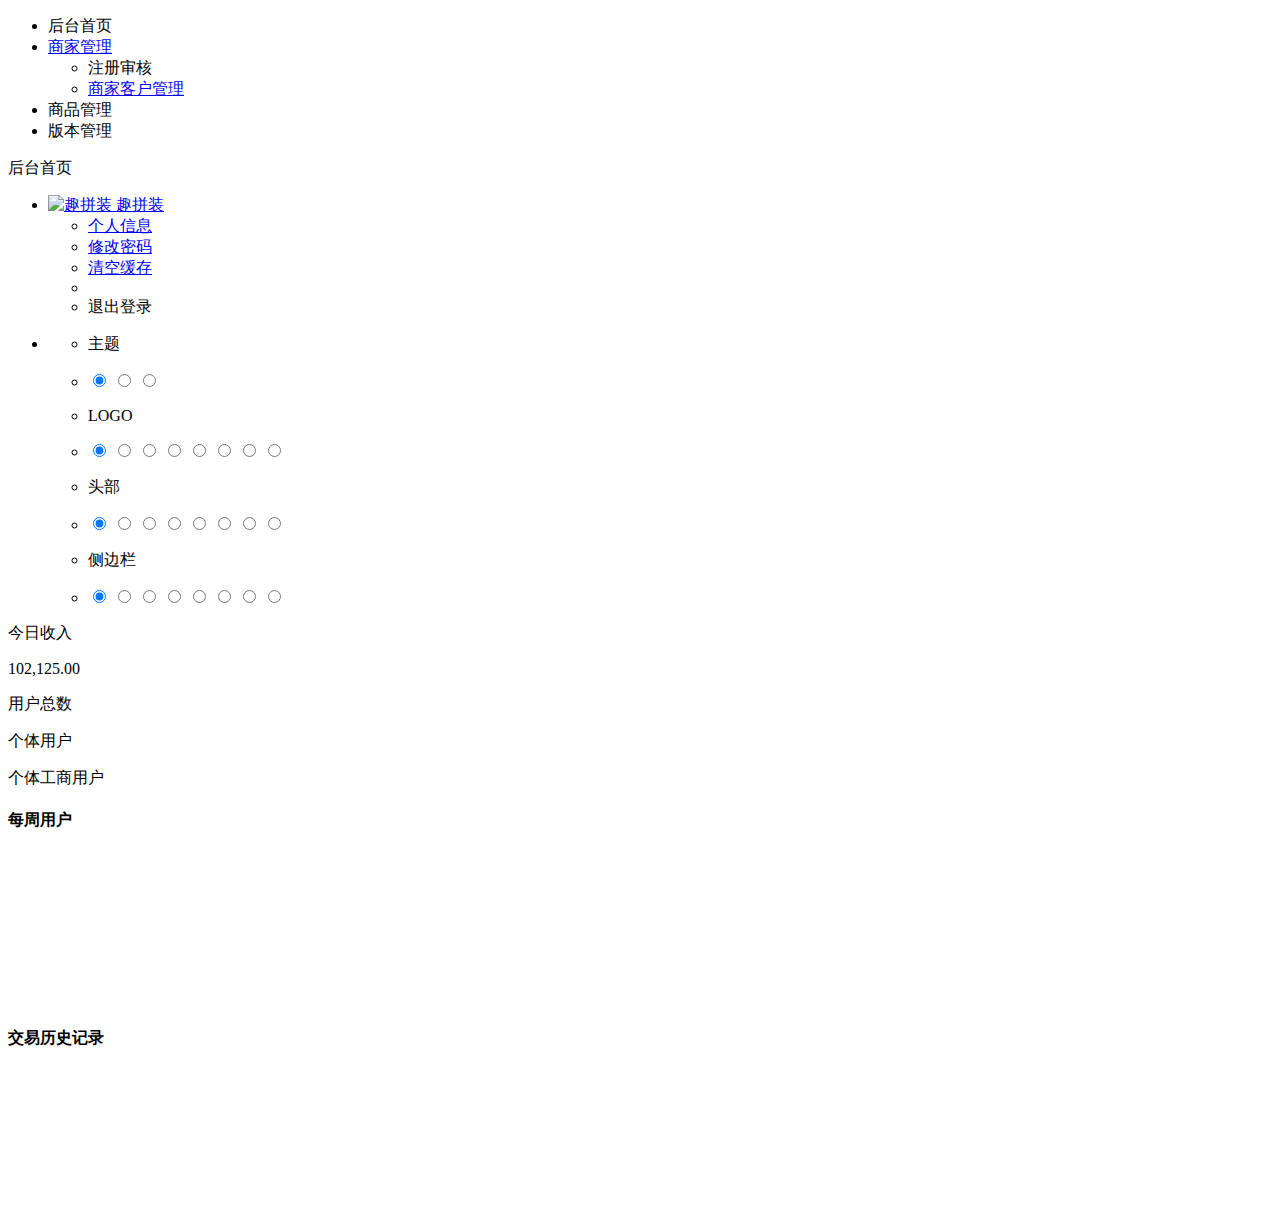
==== commit 525bb906: "客户端用户接口" ====
--- a/src/main/resources/templates/index.html
+++ b/src/main/resources/templates/index.html
@@ -36,6 +36,7 @@
               </ul>
             </li>
             <li class="nav-item "> <a th:href="@{/back/api/goods/list}"><i class="mdi mdi-home"></i> 商品管理</a> </li>
+            <li class="nav-item "> <a th:href="@{/back/api/version/versionList}"><i class="mdi mdi-home"></i> 版本管理</a> </li>
 <!--            <li class="nav-item nav-item-has-subnav">-->
 <!--              <a href="javascript:void(0)"><i class="mdi mdi-palette"></i> UI 元素</a>-->
 <!--              <ul class="nav nav-subnav">-->
